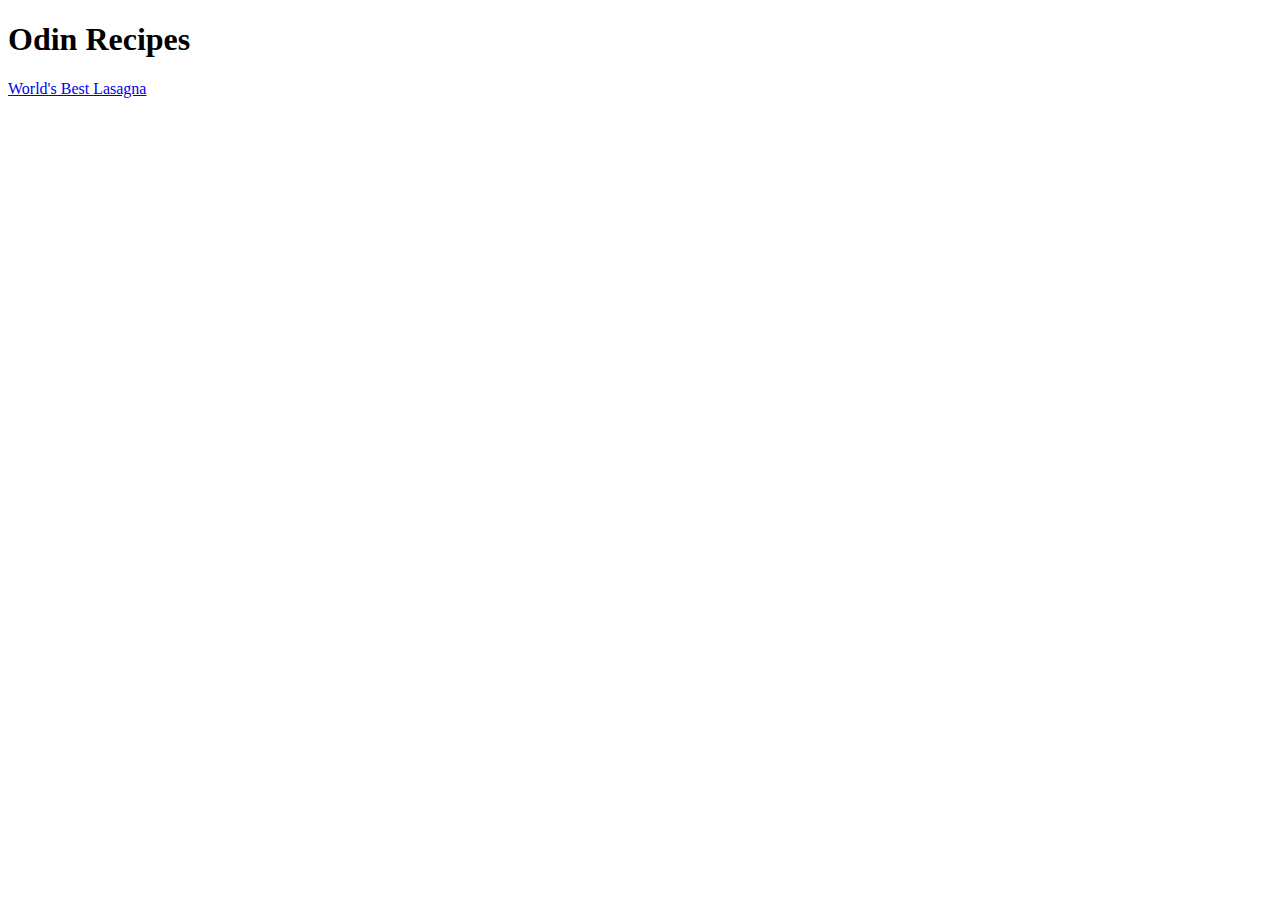
==== index.html @ 9063283f "Add lasagna, image, and modify index Created the main structure for the webpage, creating an index, " ====
<!DOCTYPE html>
<html lang="en">
<head>
    <meta charset="UTF-8">
    <meta name="viewport" content="width=device-width, initial-scale=1.0">
    <title>Odin Recipes</title>
</head>
<body>
    <h1>Odin Recipes</h1>
    <a href="recipes/lasagna.html">World's Best Lasagna</a>
</body>
</html>
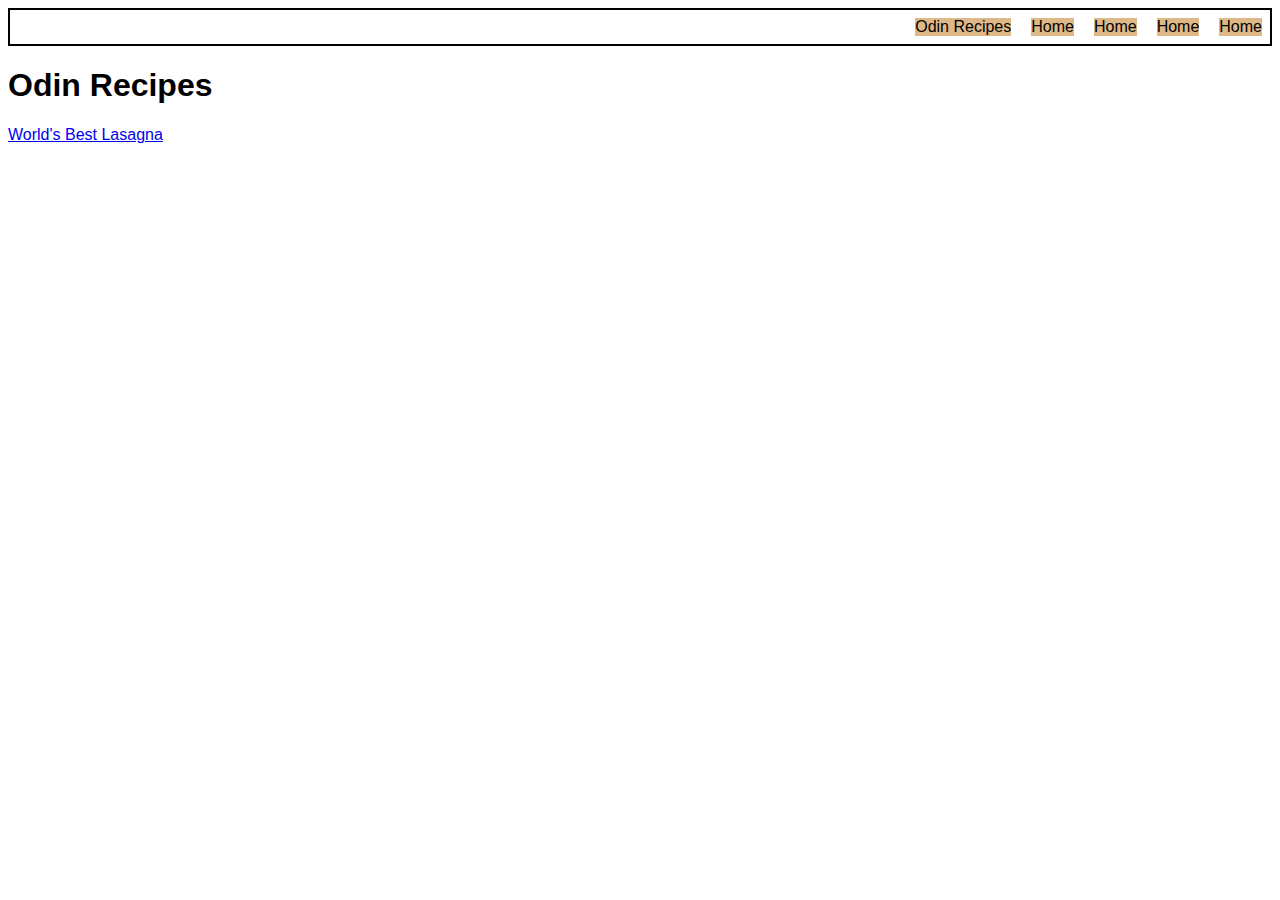
==== commit 41a85022: "Add header bar with Flexbox" ====
--- a/index.html
+++ b/index.html
@@ -3,9 +3,20 @@
 <head>
     <meta charset="UTF-8">
     <meta name="viewport" content="width=device-width, initial-scale=1.0">
-    <title>Odin Recipes</title>
+    <title>Odin Recipes</title>   
+    <link rel="stylesheet" href="recipes/style.css">
 </head>
 <body>
+
+    <div class="header">        
+        <div class="header-buttons">Odin Recipes</div>
+        <div class="header-buttons">Home</div>
+        <div class="header-buttons">Home</div>
+        <div class="header-buttons">Home</div>
+        <div class="header-buttons">Home</div>
+
+    </div>
+
     <h1>Odin Recipes</h1>
     <a href="recipes/lasagna.html">World's Best Lasagna</a>
 </body>
--- a/recipes/style.css
+++ b/recipes/style.css
@@ -0,0 +1,24 @@
+*{
+    font-family: Arial, Helvetica, sans-serif
+}
+
+.header{
+    display: flex;
+    flex: 1 1 0px;
+    gap: 20px;
+    padding: 8px;
+    border: 2px solid black;
+
+    justify-content: end;
+    align-items: center;
+    flex-wrap: wrap;
+
+
+}
+
+.header-buttons{
+    
+    border-width: 2px;
+    border-color: black;
+    background-color: burlywood;
+}